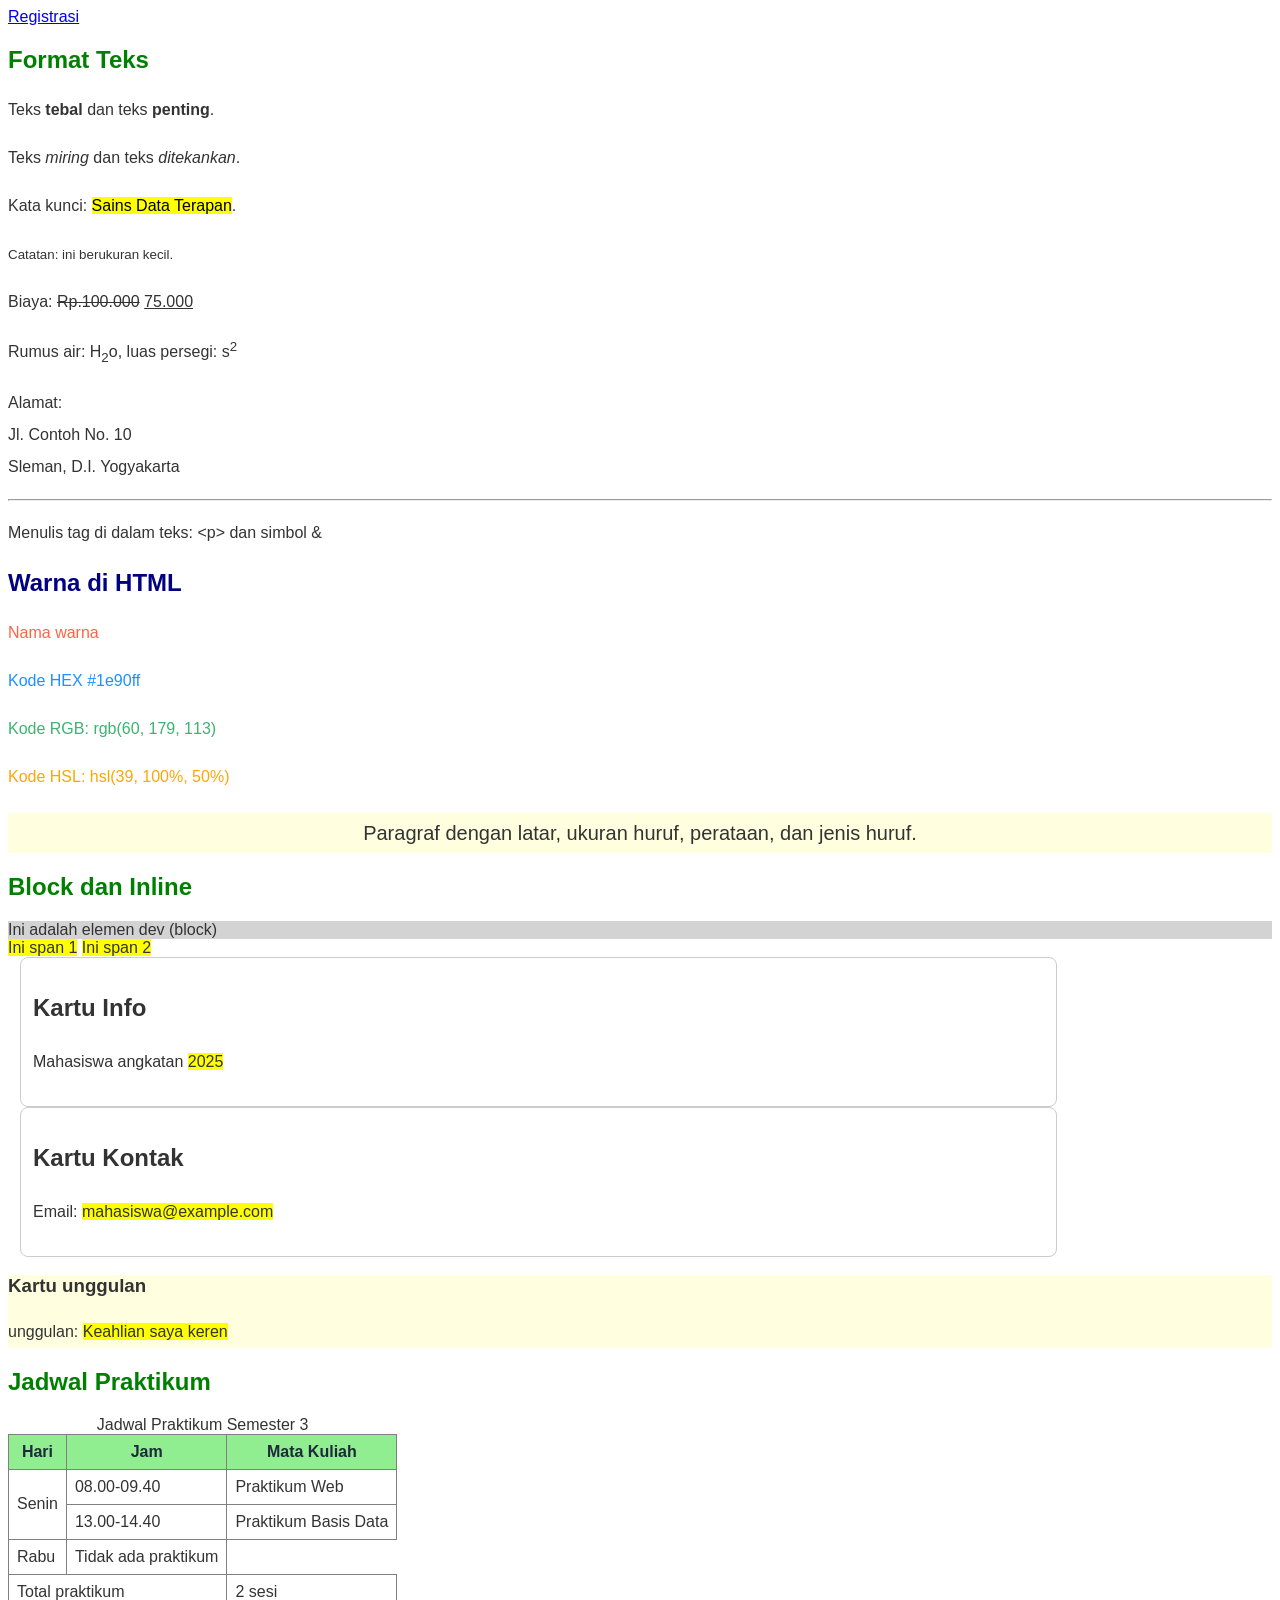
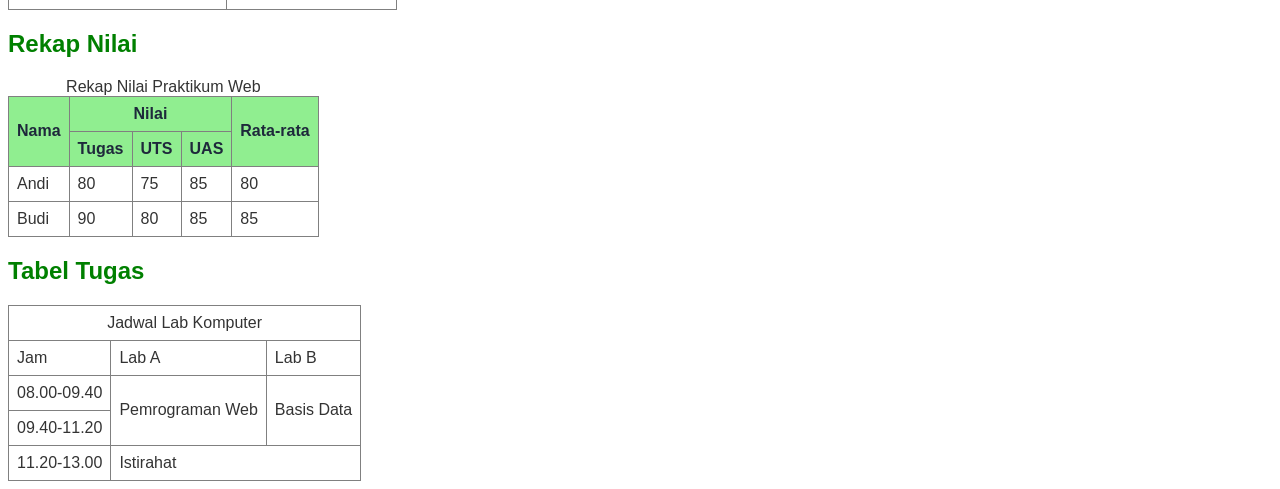
==== index.html @ 07f78f17 "Tugas pertemuan 4" ====
<!DOCTYPE html>
<html lang="en">
<head>
    <meta charset="UTF-8">
    <meta name="viewport" content="width=device-width, initial-scale=1.0">
    <title>Latihan-Praktikum-02</title>
    <link rel="stylesheet" href="style.css">
</head>
<body>
    <nav>
        <a href="registrasi.html">Registrasi</a>
    </nav>
    
    <!-- Bagian Latihan Format Teks -->
    <section id="format">
        <h2>Format Teks</h2>
        <p>Teks <b>tebal</b> dan teks <strong>penting</strong>.</p>
        <p>Teks <i>miring</i> dan teks <em>ditekankan</em>.</p>
        <p>Kata kunci: <mark>Sains Data Terapan</mark>.</p>
        <p><small>Catatan: ini berukuran kecil.</small></p>
        <p>Biaya: <del>Rp.100.000</del> <ins>75.000</ins></p>
        <p>Rumus air: H<sub>2</sub>o, luas persegi: s<sup>2</sup> </p>
        <p>Alamat:<br>Jl. Contoh No. 10<br>Sleman, D.I. Yogyakarta</p>
        <hr>
        <p>Menulis tag di dalam teks: &lt;p&gt; dan simbol &amp;</p>
    </section>

    <section id="warna">
        <h2 style="color: navy;">Warna di HTML</h2>
        <p style="color: tomato;">Nama warna</p>
        <p style="color: #1e90ff;">Kode HEX #1e90ff</p>
        <p style="color: rgb(60, 179, 113);">Kode RGB: rgb(60, 179, 113)</p>
        <p style="color: hsl(39, 100%, 50%);">Kode HSL: hsl(39, 100%, 50%)</p>
        <p style="background-color: lightyellow; font-size: 20px; text-align: center; font-family: Verdana, sans-serif;">Paragraf dengan latar, ukuran huruf, perataan, dan jenis huruf.</p>
    </section>

    <section id="info">
        <h2>Block dan Inline</h2>
        <div style="background-color: lightgray;">Ini adalah elemen dev (block)</div>
        <span style="background-color: yellow;">Ini span 1</span>
        <span style="background-color: yellow;">Ini span 2</span>
        
        <div class="kartu">
            <h3>Kartu Info</h3>
            <p>Mahasiswa angkatan <span class="sorot">2025</span></p>
        </div>
        <div class="kartu">
            <h3>Kartu Kontak</h3>
            <p>Email: <span class="sorot">mahasiswa@example.com</span></p>
        </div>
        <div class="unggulan">
            <h3>Kartu unggulan</h3>
            <p>unggulan: <span class="sorot">Keahlian saya keren</span></p>
        </div>
    </section>

    <section id="jadwal">
    <h2>Jadwal Praktikum</h2>
    <table>
        <caption>Jadwal Praktikum Semester 3</caption>
        <thead>
            <tr>
                <th>Hari</th>
                <th>Jam</th>
                <th>Mata Kuliah</th>
            </tr>
        </thead>
        <tfoot>
            <tr>
                <td colspan="2">Total praktikum</td>
                <td>2 sesi</td>
            </tr>
        </tfoot>
        <tbody>
            <tr>
                <td rowspan="2">Senin</td>
                <td>08.00-09.40</td>
                <td>Praktikum Web</td>
            </tr>
            <tr>
                <td>13.00-14.40</td>
                <td>Praktikum Basis Data</td>
            </tr>
            <tr>
                <td>Rabu</td>
                <td>Tidak ada praktikum</td>
            </tr>
        </tbody>
    </table>
</section>

<section id="nilai">
    <h2>Rekap Nilai</h2>
    <table>
        <caption>Rekap Nilai Praktikum Web</caption>
        <thead>
            <tr>
                <th rowspan="2">Nama</th>
                <th colspan="3">Nilai</th>
                <th rowspan="2">Rata-rata</th>
            </tr>
            <tr>
                <th>Tugas</th>
                <th>UTS</th>
                <th>UAS</th>
            </tr>
        </thead>
        <tbody>
            <tr>
                <td>Andi</td>
                <td>80</td>
                <td>75</td>
                <td>85</td>
                <td>80</td>
            </tr>
            <tr>
                <td>Budi</td>
                <td>90</td>
                <td>80</td>
                <td>85</td>
                <td>85</td>
            </tr>
        </tbody>
    </table>
</section>

<section id="tabel tugas">
    <h2>Tabel Tugas</h2>
    <table>
    <tr>
        <td colspan="3" align="center">Jadwal Lab Komputer</td>
    </tr>
    <tr>
        <td>Jam</td>
        <td>Lab A</td>
        <td>Lab B</td>
    </tr>
    <tr>
        <td>08.00-09.40</td>
        <td rowspan="2">Pemrograman Web</td>
        <td rowspan="2">Basis Data</td>
    </tr>
    <tr>
        <td>09.40-11.20</td>
    </tr>
    <tr>
        <td>11.20-13.00</td>
        <td colspan="2">Istirahat</td>
    </tr>
    </table>
</section>

<script src="script.js"></script>

</body>
</html>
---- style.css ----
body {
    font-family: Arial, sans-serif;
    font-size: 16px;
    color: #333333;
}

h1 {
    color: red;
    font-size: 40px;
    font-weight: normal;
} 

h2 {
    color: green;
    font-size: 24px;
}

table {
    border-collapse: collapse;
}

th, td {
    border: 1px solid gray;
    padding: 8px;
}

th {
    background-color: lightgreen;
    color: #1e293b;
}

p {
    line-height: 2;
}

.kartu {
    border: 1px solid #cccccc;
    border-radius: 8px;
    padding: 12px;
    width: 80%;
    margin-left: 12px;
}

button {
    background-color: #2563eb;
    color: white;
    border: none;
    border-radius: 1000px;
    padding: 8px 12px;
}


.kartu h3 {
    font-size: 1.5rem;
}

.kartu p {
    font-size: 1em;
}

.unggulan {
    background-color: lightyellow;
}

#nama {
    background-color: #f0f9ff;
}

.sorot {
    background-color: yellow;
}

#form-registrasi legend {
    color: navy;
    font-weight: bold;
}

input, select, textarea {
    padding: 6px;
}
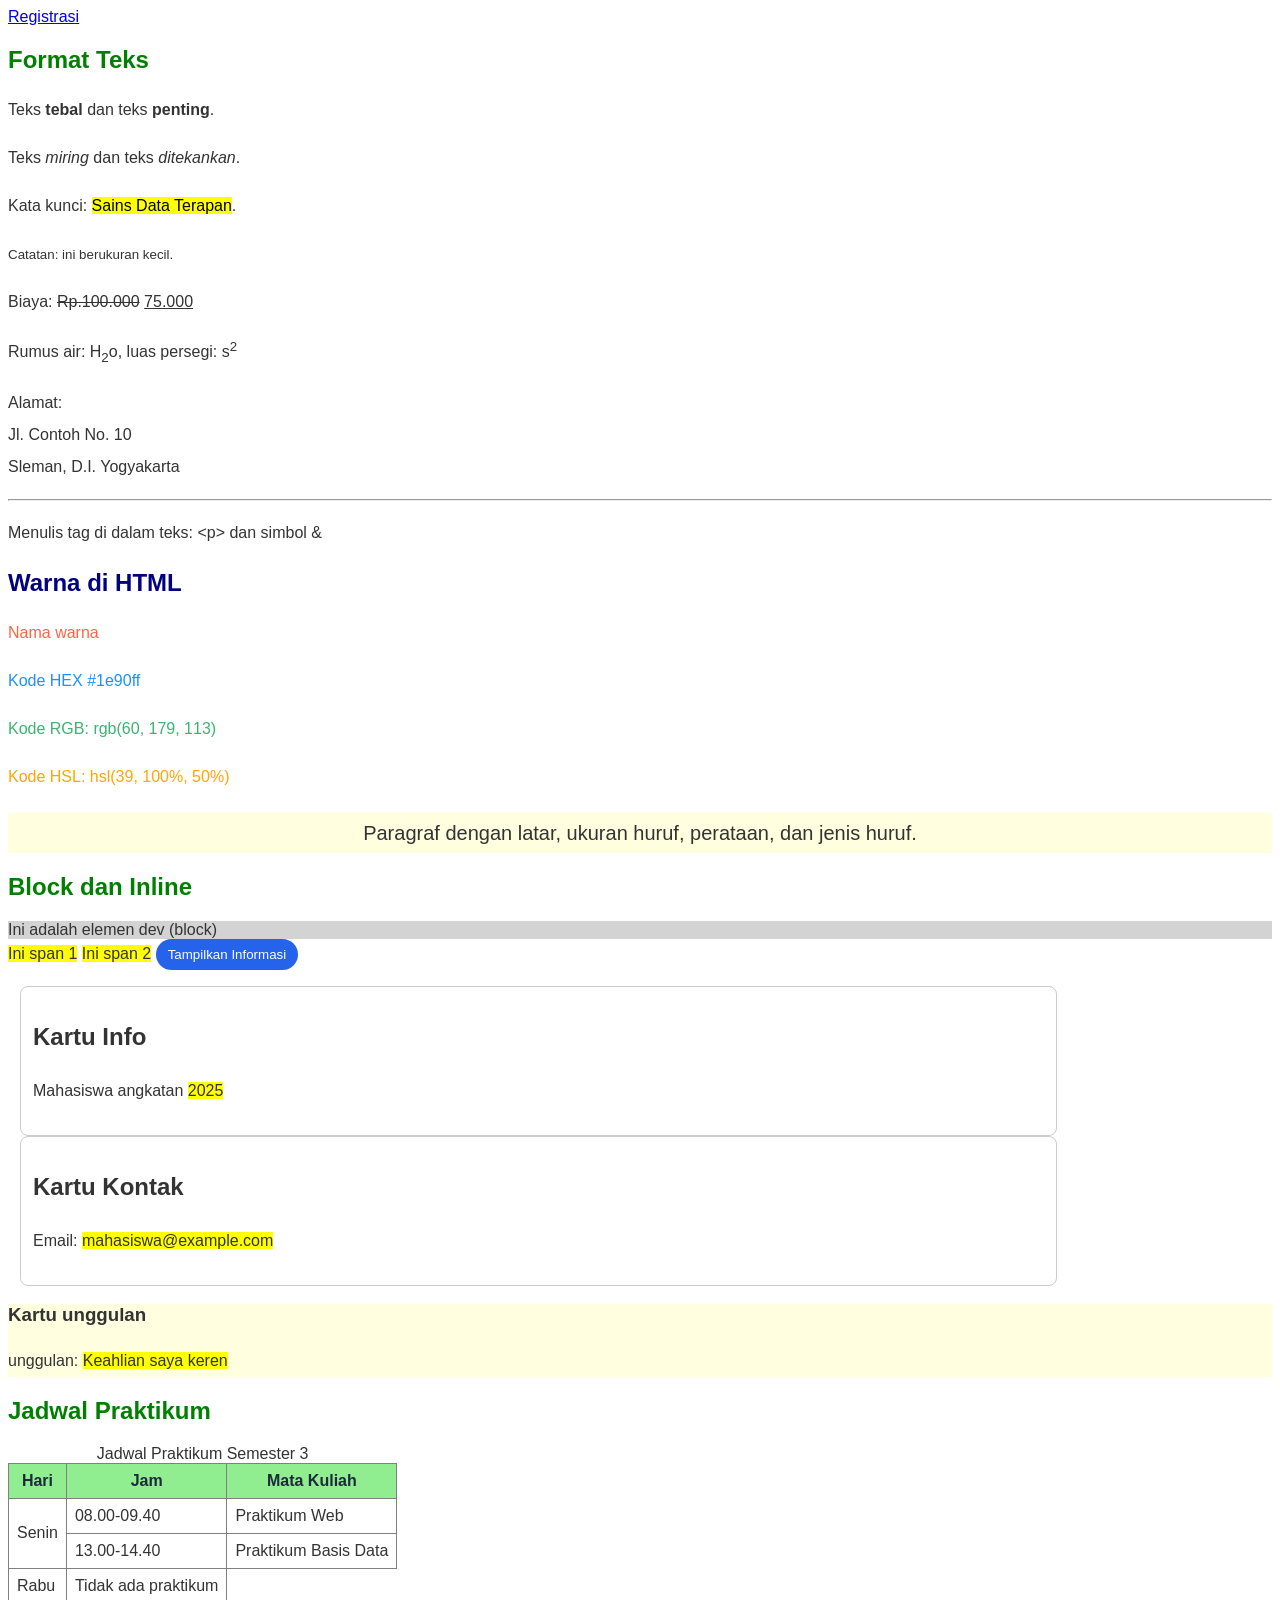
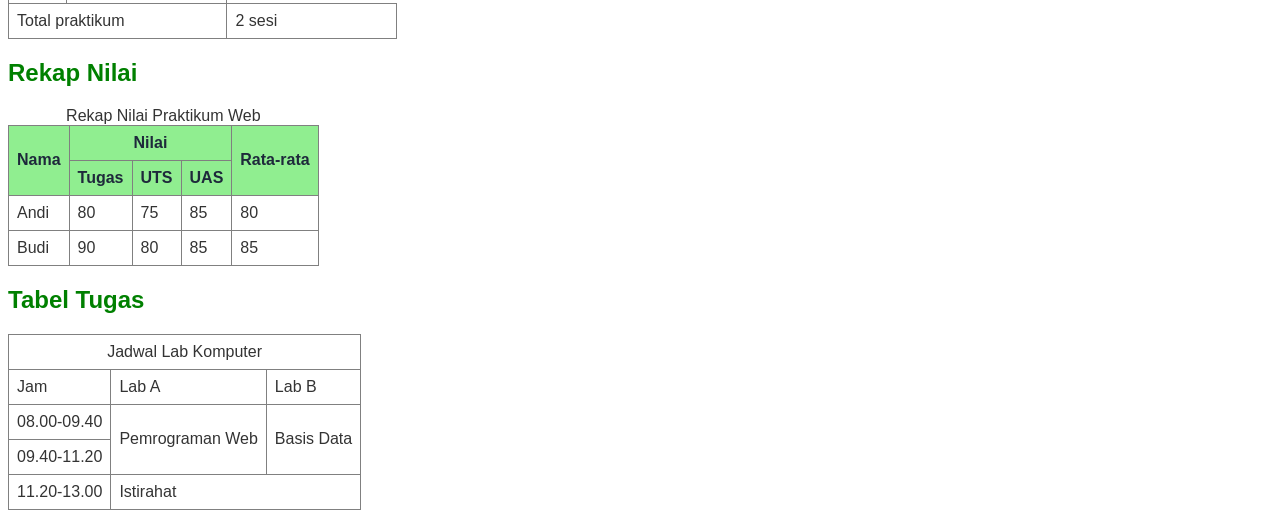
==== commit 493faa50: "Praktikum Web Pertemuan 4" ====
--- a/index.html
+++ b/index.html
@@ -39,6 +39,9 @@
         <div style="background-color: lightgray;">Ini adalah elemen dev (block)</div>
         <span style="background-color: yellow;">Ini span 1</span>
         <span style="background-color: yellow;">Ini span 2</span>
+        <button type="button" id="btn-kontak">Tampilkan Informasi</button>
+        <p id="pesan-kontak"></p>
+
         
         <div class="kartu">
             <h3>Kartu Info</h3>
@@ -150,7 +153,7 @@
     </table>
 </section>
 
-<script src="script.js"></script>
+<script src="script-profil.js"></script>
 
 </body>
 </html>
